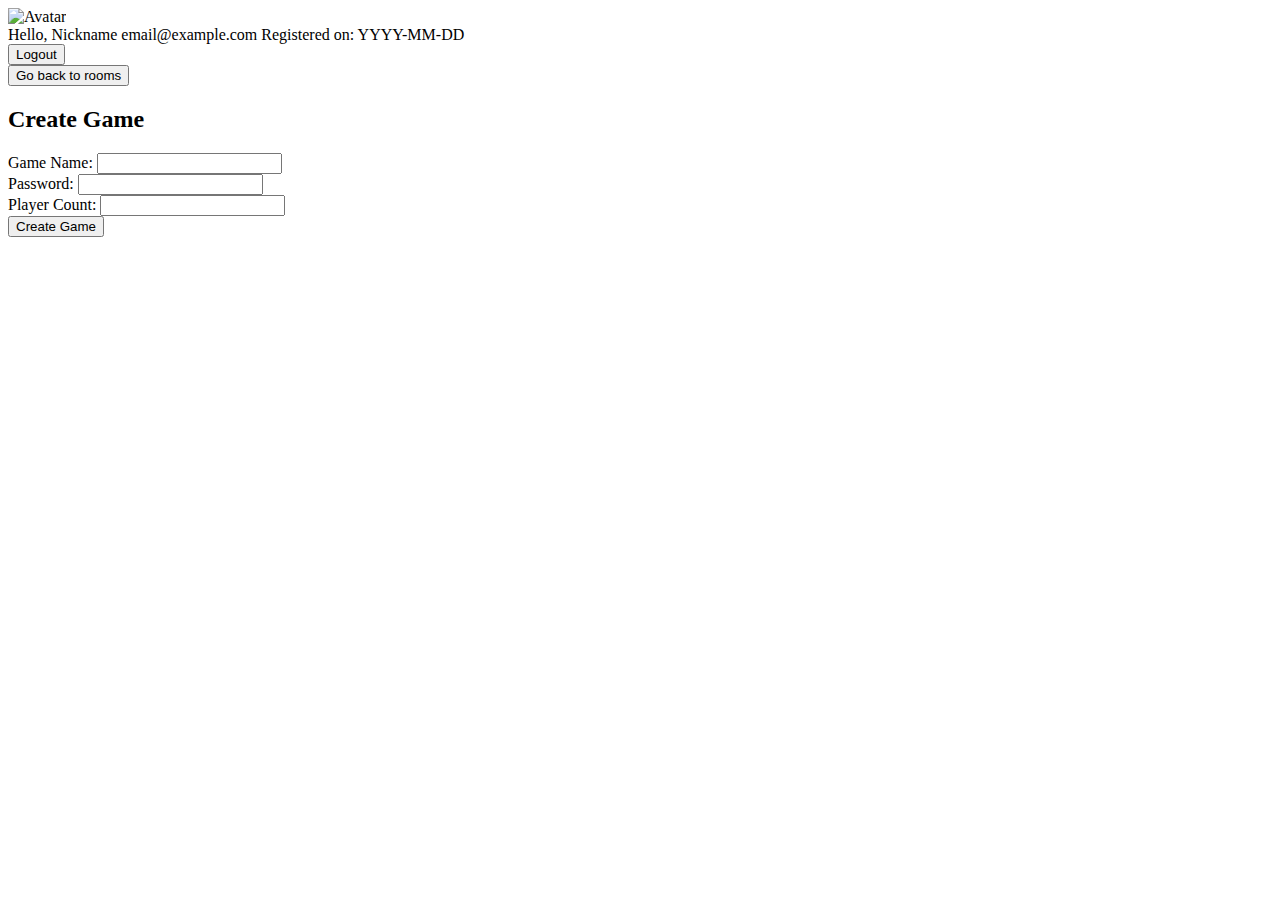
==== src/main/resources/static/createroom.html @ aa843873 "Add game rooms" ====
<!DOCTYPE html>
<html lang="en">
<head>
    <meta charset="UTF-8">
    <title>Games</title>
    <link rel="stylesheet" href="/static/style.css">
    <script src="/static/scripts.js" defer></script>
</head>
<body>
<div class="user-card" id="user-card">
    <img src="default-avatar.png" alt="Avatar">
    <div>
        <span class="username">Hello, Nickname</span>
        <span class="email">email@example.com</span>
        <span class="registration-date">Registered on: YYYY-MM-DD</span>
    </div>
    <button class="logout-button" onclick="logout()">Logout</button>
</div>
<div class="container">
    <button class="rooms-button" onclick="goToMainPage()">Go back to rooms</button>
    <h2>Create Game</h2>
    <form action="/create-game" method="post">
        <label for="gameName">Game Name:</label>
        <input type="text" id="gameName" name="gameName" required><br>
        <label for="password">Password:</label>
        <input type="password" id="password" name="password" required><br>
        <label for="playerCount">Player Count:</label>
        <input type="number" id="playerCount" name="playerCount" required><br>
        <button type="submit">Create Game</button>
    </form>
</div>
</body>
</html>
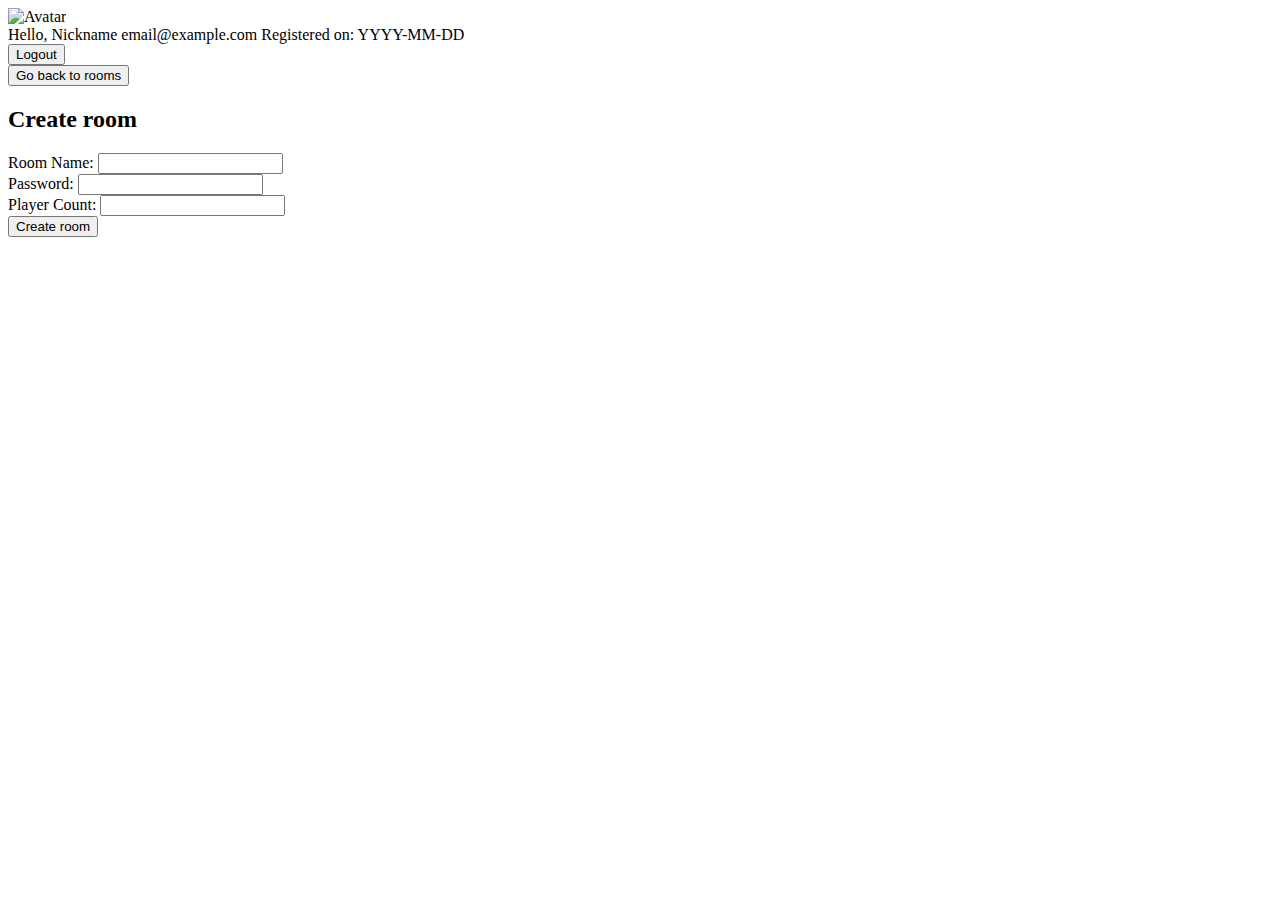
==== commit a6858008: "Refactor names" ====
--- a/src/main/resources/static/createroom.html
+++ b/src/main/resources/static/createroom.html
@@ -2,7 +2,7 @@
 <html lang="en">
 <head>
     <meta charset="UTF-8">
-    <title>Games</title>
+    <title>rooms</title>
     <link rel="stylesheet" href="/static/style.css">
     <script src="/static/scripts.js" defer></script>
 </head>
@@ -17,16 +17,16 @@
     <button class="logout-button" onclick="logout()">Logout</button>
 </div>
 <div class="container">
-    <button class="rooms-button" onclick="goToMainPage()">Go back to rooms</button>
-    <h2>Create Game</h2>
-    <form action="/create-game" method="post">
-        <label for="gameName">Game Name:</label>
-        <input type="text" id="gameName" name="gameName" required><br>
+    <button class="rooms-button" onclick="goToRooms()">Go back to rooms</button>
+    <h2>Create room</h2>
+    <form action="/create-room" method="post">
+        <label for="roomName">Room Name:</label>
+        <input type="text" id="roomName" name="roomName" required><br>
         <label for="password">Password:</label>
         <input type="password" id="password" name="password" required><br>
         <label for="playerCount">Player Count:</label>
         <input type="number" id="playerCount" name="playerCount" required><br>
-        <button type="submit">Create Game</button>
+        <button type="submit">Create room</button>
     </form>
 </div>
 </body>
